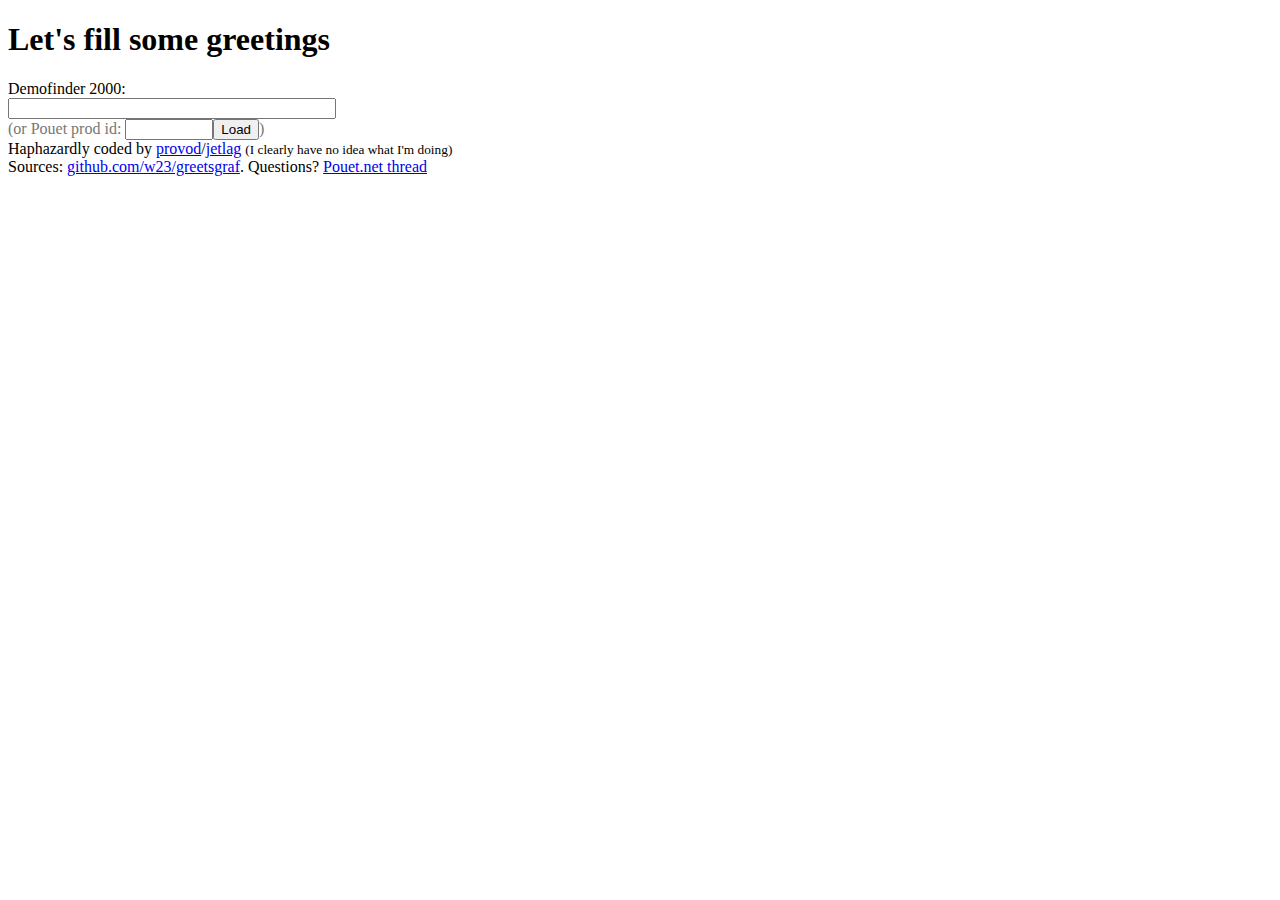
==== static/index.html @ 629b3ba1 "Remove attributes redundant in HTML5" ====
<!DOCTYPE html>
<html>
	<head>
		<meta charset="UTF-8">
		<title>Greets Graf</title>
		<link rel="stylesheet" href="style.css">
		<script src="utils.js"></script>
		<script src="script.js"></script>
	</head>

	<body>
		<div id="main-wrapper">
			<div id="main-content">
				<h1>Let's fill some greetings</h1>
				Demofinder 2000:
				<div id="prod_search" class="autocomplete" style="width: 320px;">
					<input type="text" id="in_prod" style="width: 100%;" placehoder="Prod name here...">
				</div>
				<span style="color: #777;">(or Pouet prod id: <input type="text" style="width: 6em;" id="in_prod_id"/><button onclick="loadProd()">Load</button>)</span>

				<br/>

				<div id="prod_container" style="display: none;">
					<div id="prod"></div>
					<strong>Greetings:</strong><br/>
					<div id="greets_list"></div>
					Add new greeting to group:
					<span class="autocomplete" style="width: 256px;">
						<input type="text" value="" style="width: 100%;" id="greet_add_group" placeholder="Group name">
					</span>
					Note:
						<input type="text" value="" placeholder="e.g. 13:37 or nfo" id="greet_add_note">
						<button id="greet_add_button" disabled>add</button>
				</div>
			</div>
			<footer>
				Haphazardly coded by <a href="https://www.pouet.net/user.php?who=24180">provod</a>/<a href="https://www.pouet.net/groups.php?which=13728">jetlag</a> <small>(I clearly have no idea what I'm doing)</small><br/>
				Sources: <a href="https://github.com/w23/greetsgraf">github.com/w23/greetsgraf</a>.
				Questions? <a href="https://www.pouet.net/topic.php?which=12099">Pouet.net thread</a>
			</footer>
		</div>
	</body>
</html>
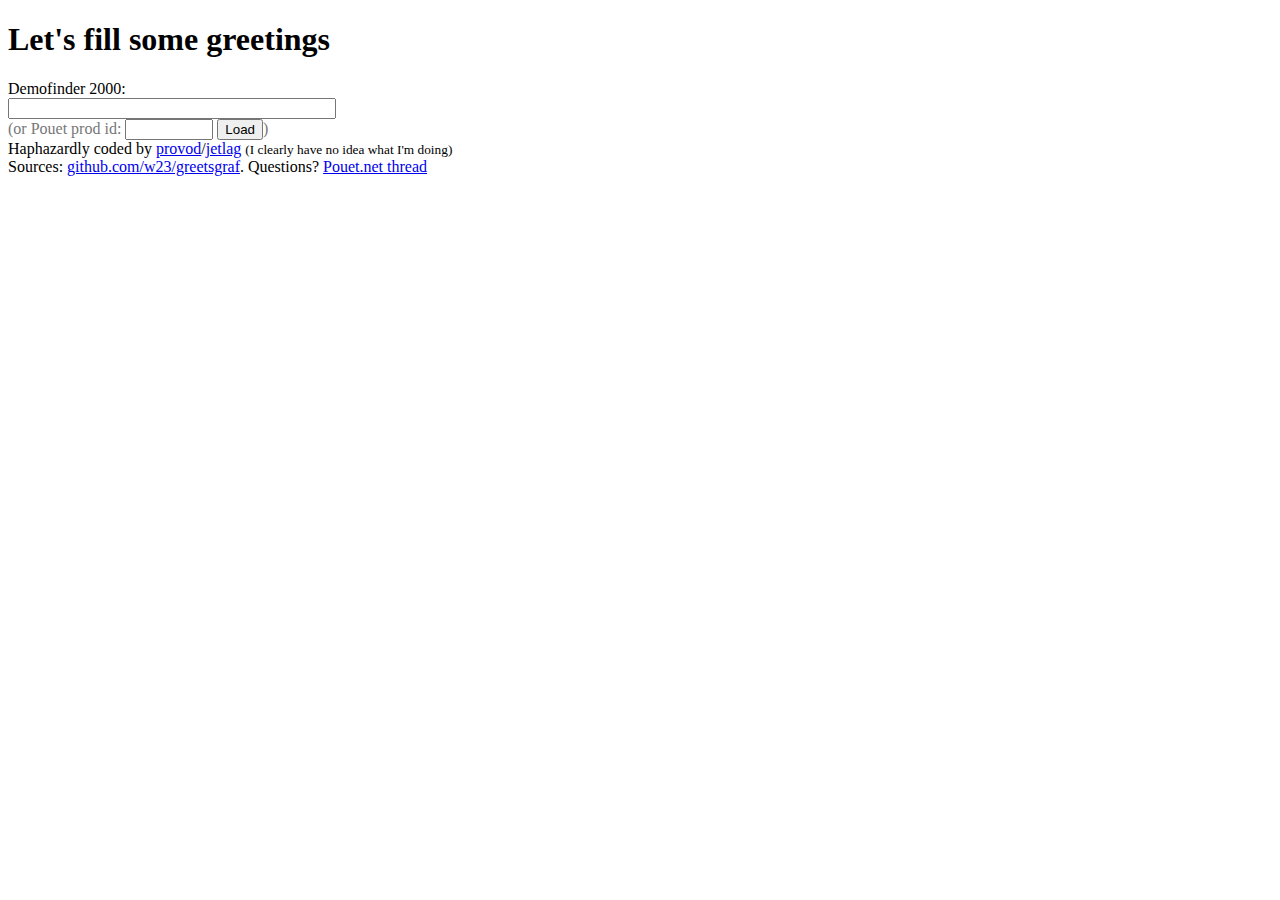
==== commit 70d9907f: "Turn text into sematic form labels" ====
--- a/static/index.html
+++ b/static/index.html
@@ -12,29 +12,31 @@
 		<div id="main-wrapper">
 			<div id="main-content">
 				<h1>Let's fill some greetings</h1>
-				Demofinder 2000:
+
+				<label for="in_prod">Demofinder 2000:</label>
 				<div id="prod_search" class="autocomplete" style="width: 320px;">
 					<input type="text" id="in_prod" style="width: 100%;" placehoder="Prod name here...">
 				</div>
-				<span style="color: #777;">(or Pouet prod id: <input type="text" style="width: 6em;" id="in_prod_id"/><button onclick="loadProd()">Load</button>)</span>
+				<span style="color: #777;">(or <label>Pouet prod id: <input type="text" style="width: 6em;" id="in_prod_id"></label> <button onclick="loadProd()">Load</button>)</span>
 
-				<br/>
+				<br>
 
 				<div id="prod_container" style="display: none;">
 					<div id="prod"></div>
-					<strong>Greetings:</strong><br/>
+
+					<strong>Greetings:</strong><br>
 					<div id="greets_list"></div>
-					Add new greeting to group:
+
+					<label for="greet_add_group">Add new greeting to group:</label>
 					<span class="autocomplete" style="width: 256px;">
 						<input type="text" value="" style="width: 100%;" id="greet_add_group" placeholder="Group name">
 					</span>
-					Note:
-						<input type="text" value="" placeholder="e.g. 13:37 or nfo" id="greet_add_note">
-						<button id="greet_add_button" disabled>add</button>
+					<label>Note: <input type="text" value="" placeholder="e.g. 13:37 or nfo" id="greet_add_note"></label>
+					<button id="greet_add_button" disabled>add</button>
 				</div>
 			</div>
 			<footer>
-				Haphazardly coded by <a href="https://www.pouet.net/user.php?who=24180">provod</a>/<a href="https://www.pouet.net/groups.php?which=13728">jetlag</a> <small>(I clearly have no idea what I'm doing)</small><br/>
+				Haphazardly coded by <a href="https://www.pouet.net/user.php?who=24180">provod</a>/<a href="https://www.pouet.net/groups.php?which=13728">jetlag</a> <small>(I clearly have no idea what I'm doing)</small><br>
 				Sources: <a href="https://github.com/w23/greetsgraf">github.com/w23/greetsgraf</a>.
 				Questions? <a href="https://www.pouet.net/topic.php?which=12099">Pouet.net thread</a>
 			</footer>
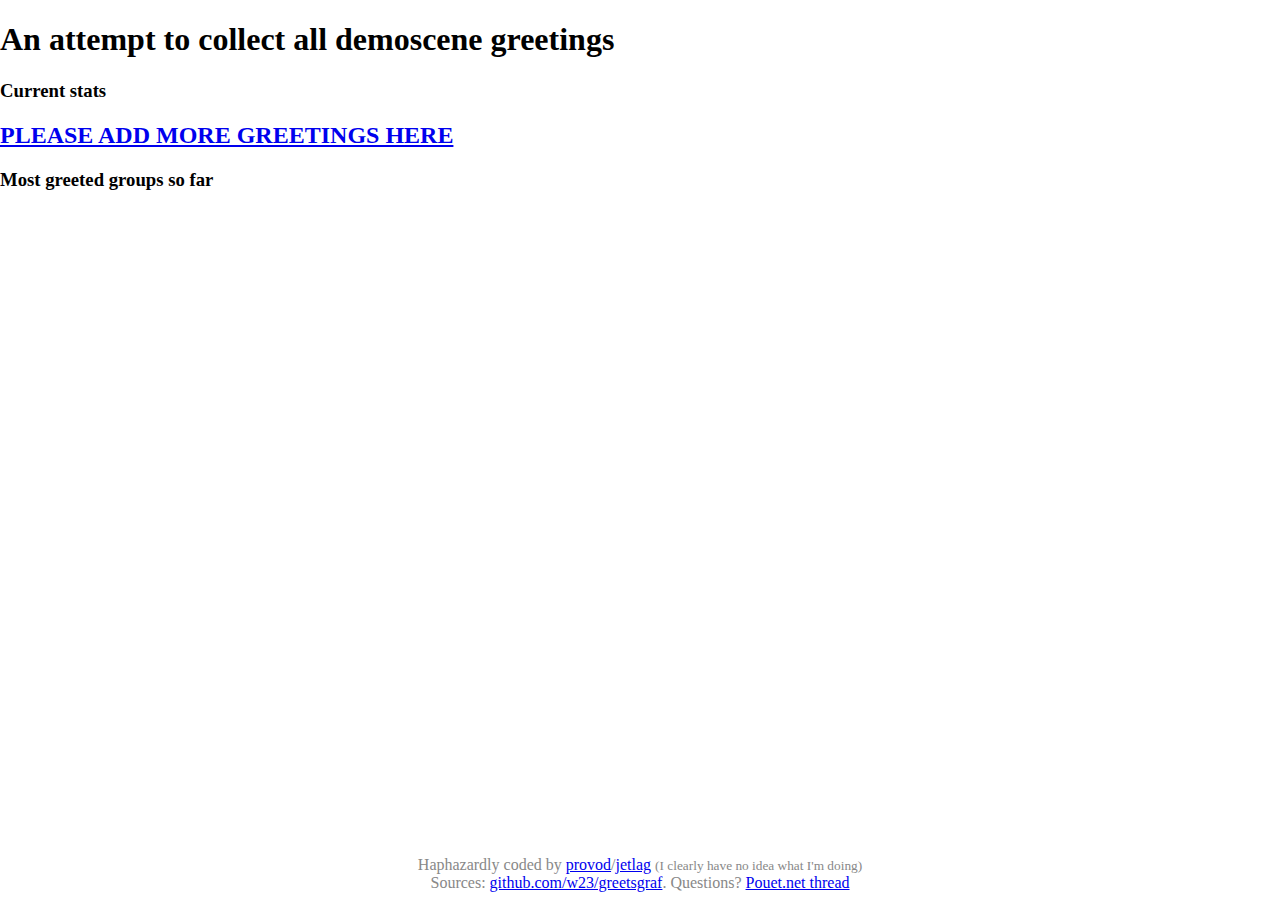
==== commit e3a8fd79: "add stats page" ====
--- a/static/index.html
+++ b/static/index.html
@@ -4,36 +4,17 @@
 		<meta charset="UTF-8">
 		<title>Greets Graf</title>
 		<link rel="stylesheet" href="style.css">
+		<meta name="viewport" content="width=device-width, initial-scale=1">
 		<script src="utils.js"></script>
-		<script src="script.js"></script>
+		<script src="index.js"></script>
 	</head>
-
 	<body>
 		<div id="main-wrapper">
 			<div id="main-content">
-				<h1>Let's fill some greetings</h1>
-
-				<label for="in_prod">Demofinder 2000:</label>
-				<div id="prod_search" class="autocomplete" style="width: 320px;">
-					<input type="text" id="in_prod" style="width: 100%;" placehoder="Prod name here...">
-				</div>
-				<span style="color: #777;">(or <label>Pouet prod id: <input type="text" style="width: 6em;" id="in_prod_id"></label> <button onclick="loadProd()">Load</button>)</span>
-
-				<br>
-
-				<div id="prod_container" style="display: none;">
-					<div id="prod"></div>
-
-					<strong>Greetings:</strong><br>
-					<div id="greets_list"></div>
-
-					<label for="greet_add_group">Add new greeting to group:</label>
-					<span class="autocomplete" style="width: 256px;">
-						<input type="text" value="" style="width: 100%;" id="greet_add_group" placeholder="Group name">
-					</span>
-					<label>Note: <input type="text" value="" placeholder="e.g. 13:37 or nfo" id="greet_add_note"></label>
-					<button id="greet_add_button" disabled>add</button>
-				</div>
+				<h1>An attempt to collect all demoscene greetings</h1>
+				<div id="stats"><h3>Current stats</h3></div>
+				<div><h2><a href="edit.html">PLEASE ADD MORE GREETINGS HERE</a></h2></div>
+				<div id="most-greeted-groups"><h3>Most greeted groups so far</h3></div>
 			</div>
 			<footer>
 				Haphazardly coded by <a href="https://www.pouet.net/user.php?who=24180">provod</a>/<a href="https://www.pouet.net/groups.php?which=13728">jetlag</a> <small>(I clearly have no idea what I'm doing)</small><br>
--- a/static/style.css
+++ b/static/style.css
@@ -0,0 +1,71 @@
+html, body {
+  box-sizing: border-box;
+	height: 100%;
+	margin: 0;
+	padding: 0;
+}
+*, *:before, *:after {
+  box-sizing: inherit;
+}
+
+#main-wrapper {
+	display: flex;
+	flex-direction: column;
+	min-height: 100%;
+}
+
+#main-content {
+	flex: 1;
+}
+
+footer {
+	text-align: center;
+	color: #888;
+	margin: .5em;
+}
+
+.autocomplete {
+	position: relative;
+	display: inline-block;
+}
+
+.autocomplete-items {
+	z-index: 99;
+	position: absolute;
+	top: 100%;
+	left: 0;
+	right: 0;
+}
+
+.autocomplete-item {
+	background-color: #fefefe;
+	cursor: pointer;
+	border: 1px solid #eee;
+	border-top: none;
+}
+
+.autocomplete-item:hover {
+	background-color: #e9e9e9;
+}
+
+.item-inactive {
+	padding: 5px;
+}
+
+.item-inactive .group {
+	color: #777;
+}
+
+.item-active {
+	padding: 5px;
+	background-color: DodgerBlue !important;
+	color: #fff;
+}
+
+.item-active .group {
+	color: #ccc;
+}
+
+table, tr, td, th {
+	border: 1px solid #888;
+}
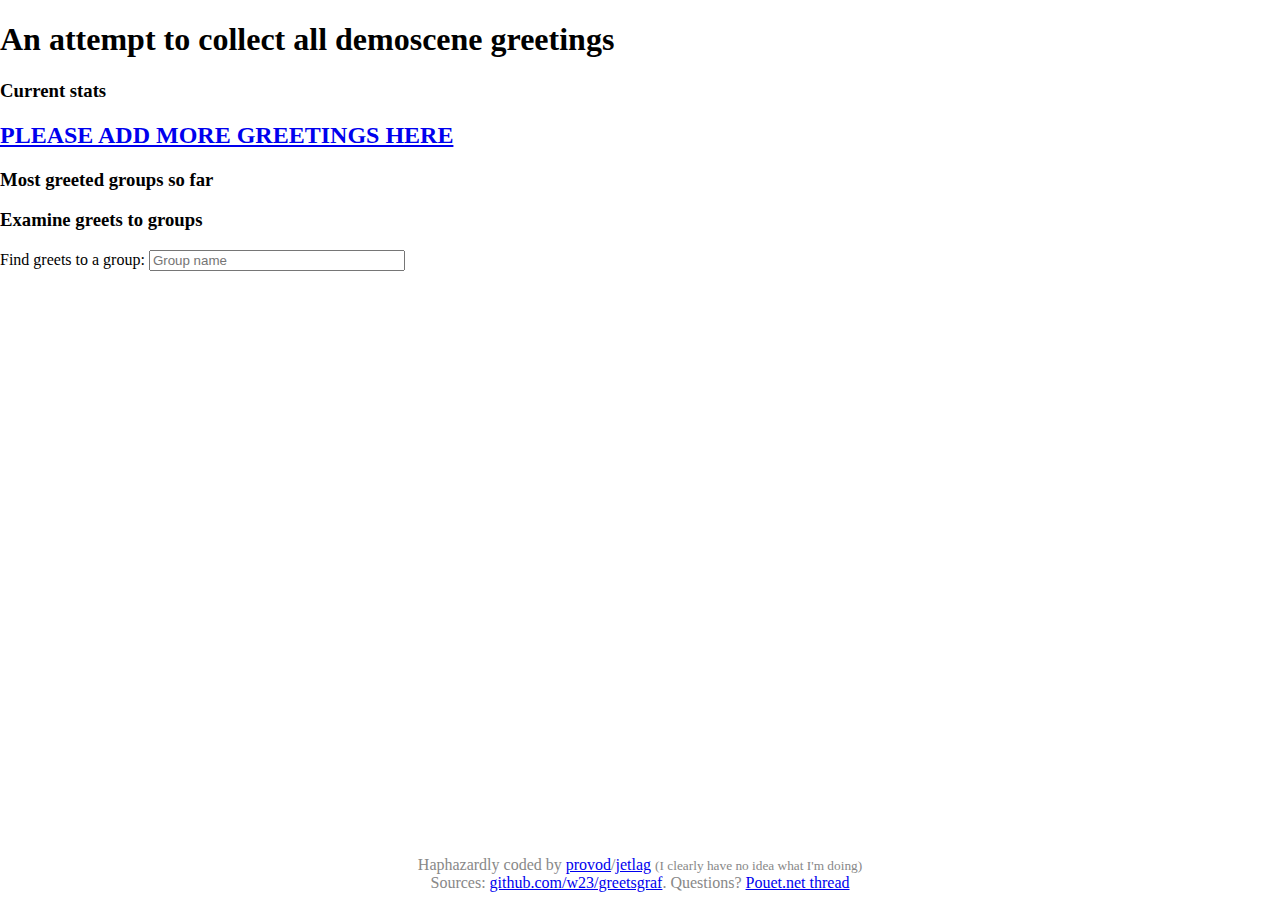
==== commit 7de9c477: "add a way to look up greetings to a group" ====
--- a/static/index.html
+++ b/static/index.html
@@ -6,6 +6,7 @@
 		<link rel="stylesheet" href="style.css">
 		<meta name="viewport" content="width=device-width, initial-scale=1">
 		<script src="utils.js"></script>
+		<script src="common.js"></script>
 		<script src="index.js"></script>
 	</head>
 	<body>
@@ -15,6 +16,13 @@
 				<div id="stats"><h3>Current stats</h3></div>
 				<div><h2><a href="edit.html">PLEASE ADD MORE GREETINGS HERE</a></h2></div>
 				<div id="most-greeted-groups"><h3>Most greeted groups so far</h3></div>
+				<div><h3>Examine greets to groups</h3>
+					<label for="group-search">Find greets to a group:</label>
+					<span class="autocomplete" style="width: 256px;">
+						<input type="text" value="" style="width: 100%;" id="group-search" placeholder="Group name">
+					</span>
+					<div id="group-greets-table"></div>
+				</div>
 			</div>
 			<footer>
 				Haphazardly coded by <a href="https://www.pouet.net/user.php?who=24180">provod</a>/<a href="https://www.pouet.net/groups.php?which=13728">jetlag</a> <small>(I clearly have no idea what I'm doing)</small><br>
